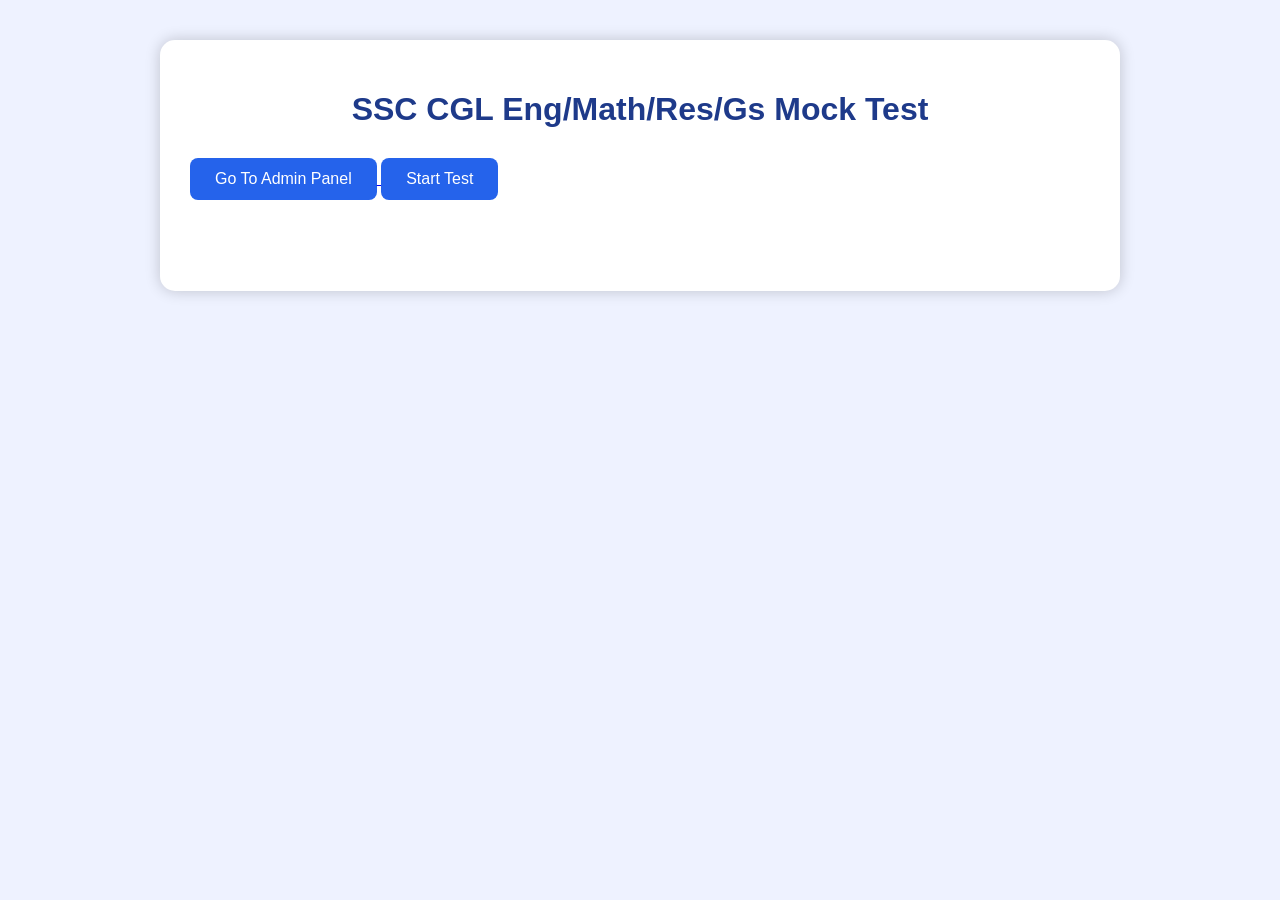
==== index.html @ 4bc1fd04 "first commit" ====
<!DOCTYPE html>
<html lang="en">

<head>

    <meta charset="UTF-8">
    <meta name="viewport" content="width=device-width, initial-scale=1.0">
    

    <title>SSC CGL Mock Test</title>

    <link rel="stylesheet" href="style.css">

</head>

<body>

    <!-- Main Container -->
    <div class="container">

        <!-- Heading -->
        <h1>SSC CGL Eng/Math/Res/Gs Mock Test</h1>
        <a href="admin.html">

    <button>

        Go To Admin Panel

    </button>

</a>

        

        <!-- Timer -->
        <h2 id="timer">
            Time Left: 15:00
        </h2>

        <!-- Start Button -->
        <button id="startBtn">
            Start Test
        </button>

        <!-- Navigation Palette -->

         <div id="palette">

         </div>

        <!-- Question Box -->
         <div id="questionBox">

</div>

<!-- Navigation Buttons -->

<div id="navigationButtons">

    <button id="prevBtn" style="display: none;">

        Previous

    </button>

    <button id="nextBtn" style="display: none;">

        Next

    </button>

</div>

        <br><br>

        <!-- Submit Button -->
        <button id="submitBtn" style="display: none;">
            Submit Test
        </button>

    </div>
     <h2 id="result"></h2>
    <script src="script.js"></script>

</body>

</html>
---- style.css ----
body{

    background-color: #eef2ff;

    font-family: Arial, sans-serif;

    margin: 0;

    padding: 0;
}



/* Main Container */

.container{

    width: 80%;

    max-width: 900px;

    margin: 40px auto;

    background-color: white;

    padding: 30px;

    border-radius: 15px;

    box-shadow: 0px 0px 15px rgba(0,0,0,0.2);
}



/* Heading */

h1{

    text-align: center;

    color: #1e3a8a;

    margin-bottom: 10px;
}



/* Timer */

#timer{

    text-align: center;

    color: red;

    font-size: 24px;

    font-weight: bold;

    margin-bottom: 20px;

    display: none;
}



/* Buttons */

button{

    background-color: #2563eb;

    color: white;

    border: none;

    padding: 12px 25px;

    border-radius: 8px;

    cursor: pointer;

    font-size: 16px;

    transition: 0.3s;

    margin-top: 20px;
}



button:hover{

    background-color: #1d4ed8;

    transform: scale(1.03);
}



/* Question Box */

#questionBox{

    display: none;
}



/* Each Question Card */

.question{

    background-color: #f8fafc;

    padding: 20px;

    margin-bottom: 25px;

    border-radius: 12px;

    border-left: 6px solid #2563eb;

    box-shadow: 0px 2px 8px rgba(0,0,0,0.1);
}



/* Question Text */

.question h3{

    margin-bottom: 15px;

    color: #111827;
}



/* Options */

label{

    display: block;

    padding: 10px;

    margin-bottom: 10px;

    border-radius: 8px;

    cursor: pointer;

    transition: 0.2s;
}



/* Hover On Options */

label:hover{

    background-color: #dbeafe;
}



/* Radio Button */

input[type="radio"]{

    margin-right: 10px;
}



/* Result */

#result{

    text-align: center;

    color: green;

    margin-top: 30px;

    font-size: 28px;

    font-weight: bold;
}

/* Admin panel */

textarea{

    width: 100%;

    height: 400px;

    padding: 15px;

    font-size: 16px;

    border-radius: 10px;

    border: 1px solid gray;

    resize: vertical;

    box-sizing: border-box;
}

/*  */

.review-box{

    background-color: #f8fafc;

    padding: 20px;

    margin-top: 20px;

    border-radius: 10px;

    border-left: 5px solid #2563eb;

    text-align: left;

    box-shadow: 0px 2px 8px rgba(0,0,0,0.1);
}



.review-box h3{

    color: #111827;
}



.review-box p{

    font-size: 16px;

    line-height: 1.6;
}

/* Navigation Palette */

#palette{

    display: flex;

    flex-wrap: wrap;

    gap: 10px;

    margin-bottom: 25px;
}



/* Palette Buttons */

.palette-btn{

    width: 45px;

    height: 45px;

    border-radius: 50%;

    border: none;

    background-color: gray;

    color: white;

    cursor: pointer;

    font-weight: bold;

    transition: 0.3s;
}



/* Hover */

.palette-btn:hover{

    transform: scale(1.1);
}



/* Attempted Question */

.attempted{

    background-color: green !important;
}

/* Navigation Buttons */

#navigationButtons{

    display: flex;

    justify-content: space-between;

    margin-top: 20px;
}

/* mobile view */

/* MOBILE RESPONSIVE */

@media(max-width: 768px){

    .container{

        width: 95% !important;

        padding: 15px !important;

        margin: 10px auto !important;
    }



    h1{

        font-size: 24px !important;

        text-align: center;
    }



    #palette{

        justify-content: center;

        gap: 8px;
    }



    .palette-btn{

        width: 38px;

        height: 38px;

        font-size: 14px;
    }



    button{

        width: 100%;

        margin-top: 10px;
    }



    #navigationButtons{

        display: flex;

        flex-direction: column;

        gap: 10px;
    }



    .question{

        padding: 15px !important;
    }



    .question h3{

        font-size: 18px;

        line-height: 1.5;
    }



    label{

        display: block;

        margin-top: 10px;

        line-height: 1.5;
    }



    textarea{

        width: 100%;

        height: 300px;
    }



    #timer{

        font-size: 20px;
    }

}
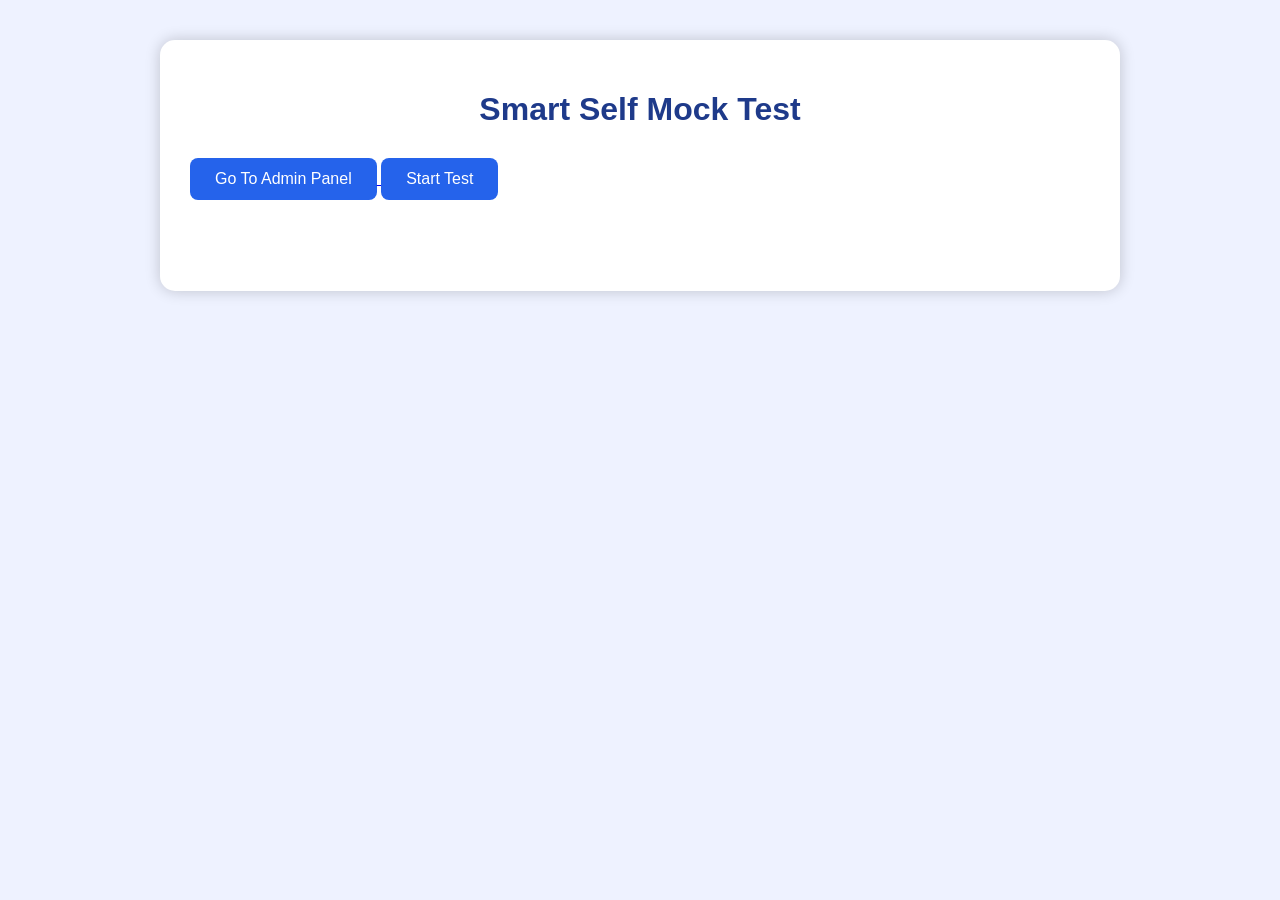
==== commit 32211004: "Updated UI and SSC CGL scoring" ====
--- a/index.html
+++ b/index.html
@@ -19,7 +19,7 @@
     <div class="container">
 
         <!-- Heading -->
-        <h1>SSC CGL Eng/Math/Res/Gs Mock Test</h1>
+        <h1>Smart Self Mock Test</h1>
         <a href="admin.html">
 
     <button>
--- a/style.css
+++ b/style.css
@@ -214,209 +214,258 @@
 
 .review-box{
 
+    background: white;
+
+    padding: 25px;
+
+    margin-top: 25px;
+
+    border-radius: 18px;
+
+    border-left: 8px solid #2563eb;
+
+    text-align: left;
+
+    box-shadow: 0px 6px 20px rgba(0,0,0,0.15);
+}
+
+
+
+.review-box h3{
+
+    color: #1e3a8a;
+
+    font-size: 22px;
+
+    margin-bottom: 15px;
+
+    border-bottom: 2px solid #e5e7eb;
+
+    padding-bottom: 10px;
+}
+
+
+
+.review-box p{
+
+    font-size: 17px;
+
+    line-height: 1.8;
+
+    color: #334155;
+}
+
+/* Navigation Palette */
+
+#palette{
+
+    display: flex;
+
+    flex-wrap: wrap;
+
+    gap: 10px;
+
+    margin-bottom: 25px;
+}
+
+
+
+/* Palette Buttons */
+
+.palette-btn{
+
+    width: 45px;
+
+    height: 45px;
+
+    border-radius: 50%;
+
+    border: none;
+
+    background-color: gray;
+
+    color: white;
+
+    cursor: pointer;
+
+    font-weight: bold;
+
+    transition: 0.3s;
+}
+
+
+
+/* Hover */
+
+.palette-btn:hover{
+
+    transform: scale(1.1);
+}
+
+
+
+/* Attempted Question */
+
+.attempted{
+
+    background-color: green !important;
+}
+
+/* Navigation Buttons */
+
+#navigationButtons{
+
+    display: flex;
+
+    justify-content: space-between;
+
+    margin-top: 20px;
+}
+
+/* mobile view */
+
+/* MOBILE RESPONSIVE */
+
+@media(max-width: 768px){
+
+    .container{
+
+        width: 95% !important;
+
+        padding: 15px !important;
+
+        margin: 10px auto !important;
+    }
+
+
+
+    h1{
+
+        font-size: 24px !important;
+
+        text-align: center;
+    }
+
+
+
+    #palette{
+
+        justify-content: center;
+
+        gap: 8px;
+    }
+
+
+
+    .palette-btn{
+
+        width: 38px;
+
+        height: 38px;
+
+        font-size: 14px;
+    }
+
+
+
+    button{
+
+        width: 100%;
+
+        margin-top: 10px;
+    }
+
+
+
+    #navigationButtons{
+
+        display: flex;
+
+        flex-direction: column;
+
+        gap: 10px;
+    }
+
+
+
+    .question{
+
+        padding: 15px !important;
+    }
+
+
+
+    .question h3{
+
+        font-size: 18px;
+
+        line-height: 1.5;
+    }
+
+
+
+    label{
+
+        display: block;
+
+        margin-top: 10px;
+
+        line-height: 1.5;
+    }
+
+
+
+    textarea{
+
+        width: 100%;
+
+        height: 300px;
+    }
+
+
+
+    #timer{
+
+        font-size: 20px;
+    }
+
+    
+}
+
+/* RESULT TABLE */
+
+.review-box table{
+
+    width: 100%;
+
+    border-collapse: collapse;
+
+    margin-top: 20px;
+}
+
+.review-box th{
+
+    background-color: #2563eb;
+
+    color: white;
+
+    padding: 14px;
+
+    font-size: 16px;
+}
+
+.review-box td{
+
+    padding: 16px;
+
+    border-bottom: 1px solid #e5e7eb;
+
+    font-size: 18px;
+
+    font-weight: bold;
+}
+
+.review-box tr:hover{
+
     background-color: #f8fafc;
-
-    padding: 20px;
-
-    margin-top: 20px;
-
-    border-radius: 10px;
-
-    border-left: 5px solid #2563eb;
-
-    text-align: left;
-
-    box-shadow: 0px 2px 8px rgba(0,0,0,0.1);
-}
-
-
-
-.review-box h3{
-
-    color: #111827;
-}
-
-
-
-.review-box p{
-
-    font-size: 16px;
-
-    line-height: 1.6;
-}
-
-/* Navigation Palette */
-
-#palette{
-
-    display: flex;
-
-    flex-wrap: wrap;
-
-    gap: 10px;
-
-    margin-bottom: 25px;
-}
-
-
-
-/* Palette Buttons */
-
-.palette-btn{
-
-    width: 45px;
-
-    height: 45px;
-
-    border-radius: 50%;
-
-    border: none;
-
-    background-color: gray;
-
-    color: white;
-
-    cursor: pointer;
-
-    font-weight: bold;
-
-    transition: 0.3s;
-}
-
-
-
-/* Hover */
-
-.palette-btn:hover{
-
-    transform: scale(1.1);
-}
-
-
-
-/* Attempted Question */
-
-.attempted{
-
-    background-color: green !important;
-}
-
-/* Navigation Buttons */
-
-#navigationButtons{
-
-    display: flex;
-
-    justify-content: space-between;
-
-    margin-top: 20px;
-}
-
-/* mobile view */
-
-/* MOBILE RESPONSIVE */
-
-@media(max-width: 768px){
-
-    .container{
-
-        width: 95% !important;
-
-        padding: 15px !important;
-
-        margin: 10px auto !important;
-    }
-
-
-
-    h1{
-
-        font-size: 24px !important;
-
-        text-align: center;
-    }
-
-
-
-    #palette{
-
-        justify-content: center;
-
-        gap: 8px;
-    }
-
-
-
-    .palette-btn{
-
-        width: 38px;
-
-        height: 38px;
-
-        font-size: 14px;
-    }
-
-
-
-    button{
-
-        width: 100%;
-
-        margin-top: 10px;
-    }
-
-
-
-    #navigationButtons{
-
-        display: flex;
-
-        flex-direction: column;
-
-        gap: 10px;
-    }
-
-
-
-    .question{
-
-        padding: 15px !important;
-    }
-
-
-
-    .question h3{
-
-        font-size: 18px;
-
-        line-height: 1.5;
-    }
-
-
-
-    label{
-
-        display: block;
-
-        margin-top: 10px;
-
-        line-height: 1.5;
-    }
-
-
-
-    textarea{
-
-        width: 100%;
-
-        height: 300px;
-    }
-
-
-
-    #timer{
-
-        font-size: 20px;
-    }
-
 }
